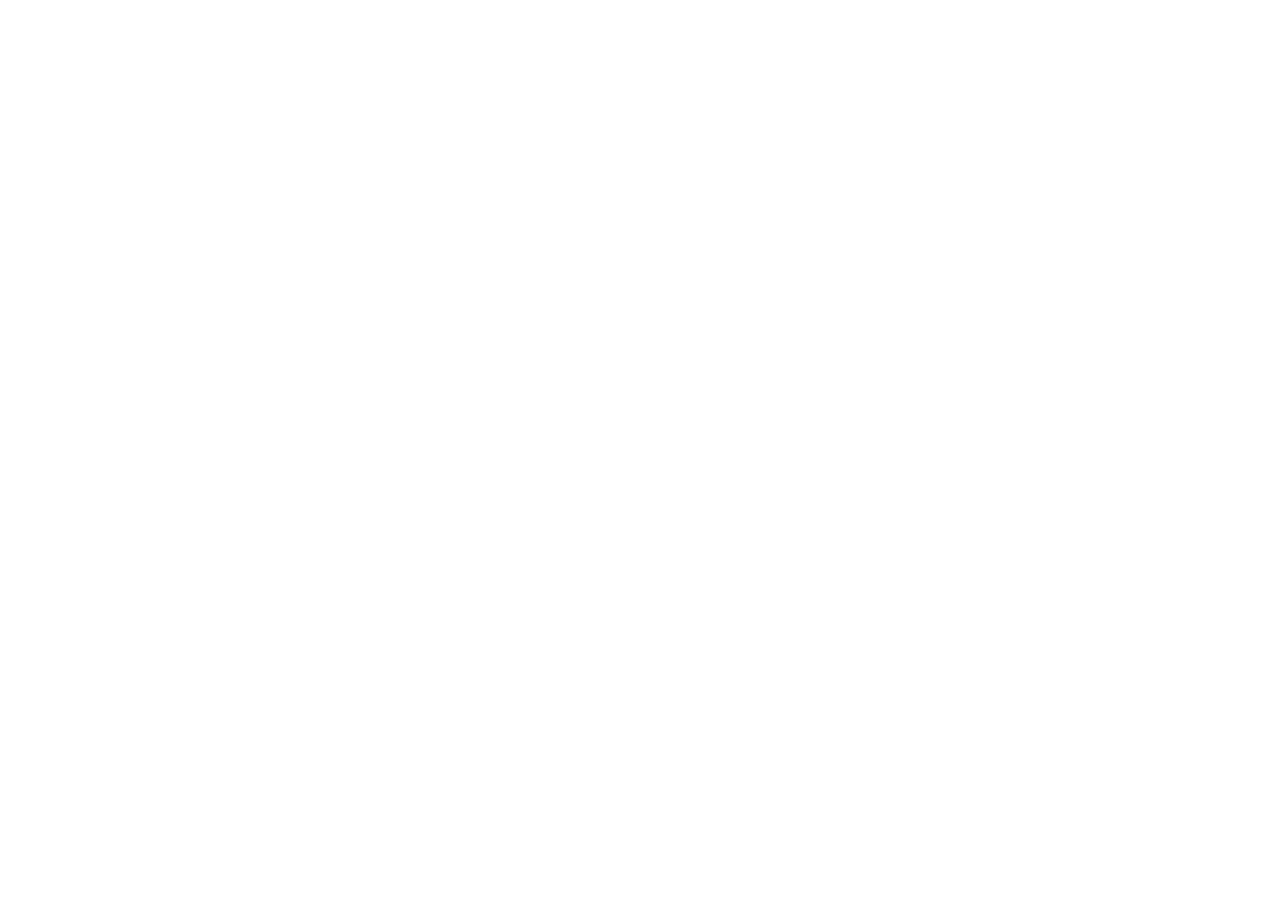
==== index.html @ 7dce31ad "Add files via upload" ====
<!DOCTYPE html>
<html lang="en">
<head>
    <meta charset="UTF-8">
    <meta name="viewport" content="width=device-width, initial-scale=1.0">
    <title>CDS 112 Final Project</title>
</head>
<body>
    
</body>
</html>
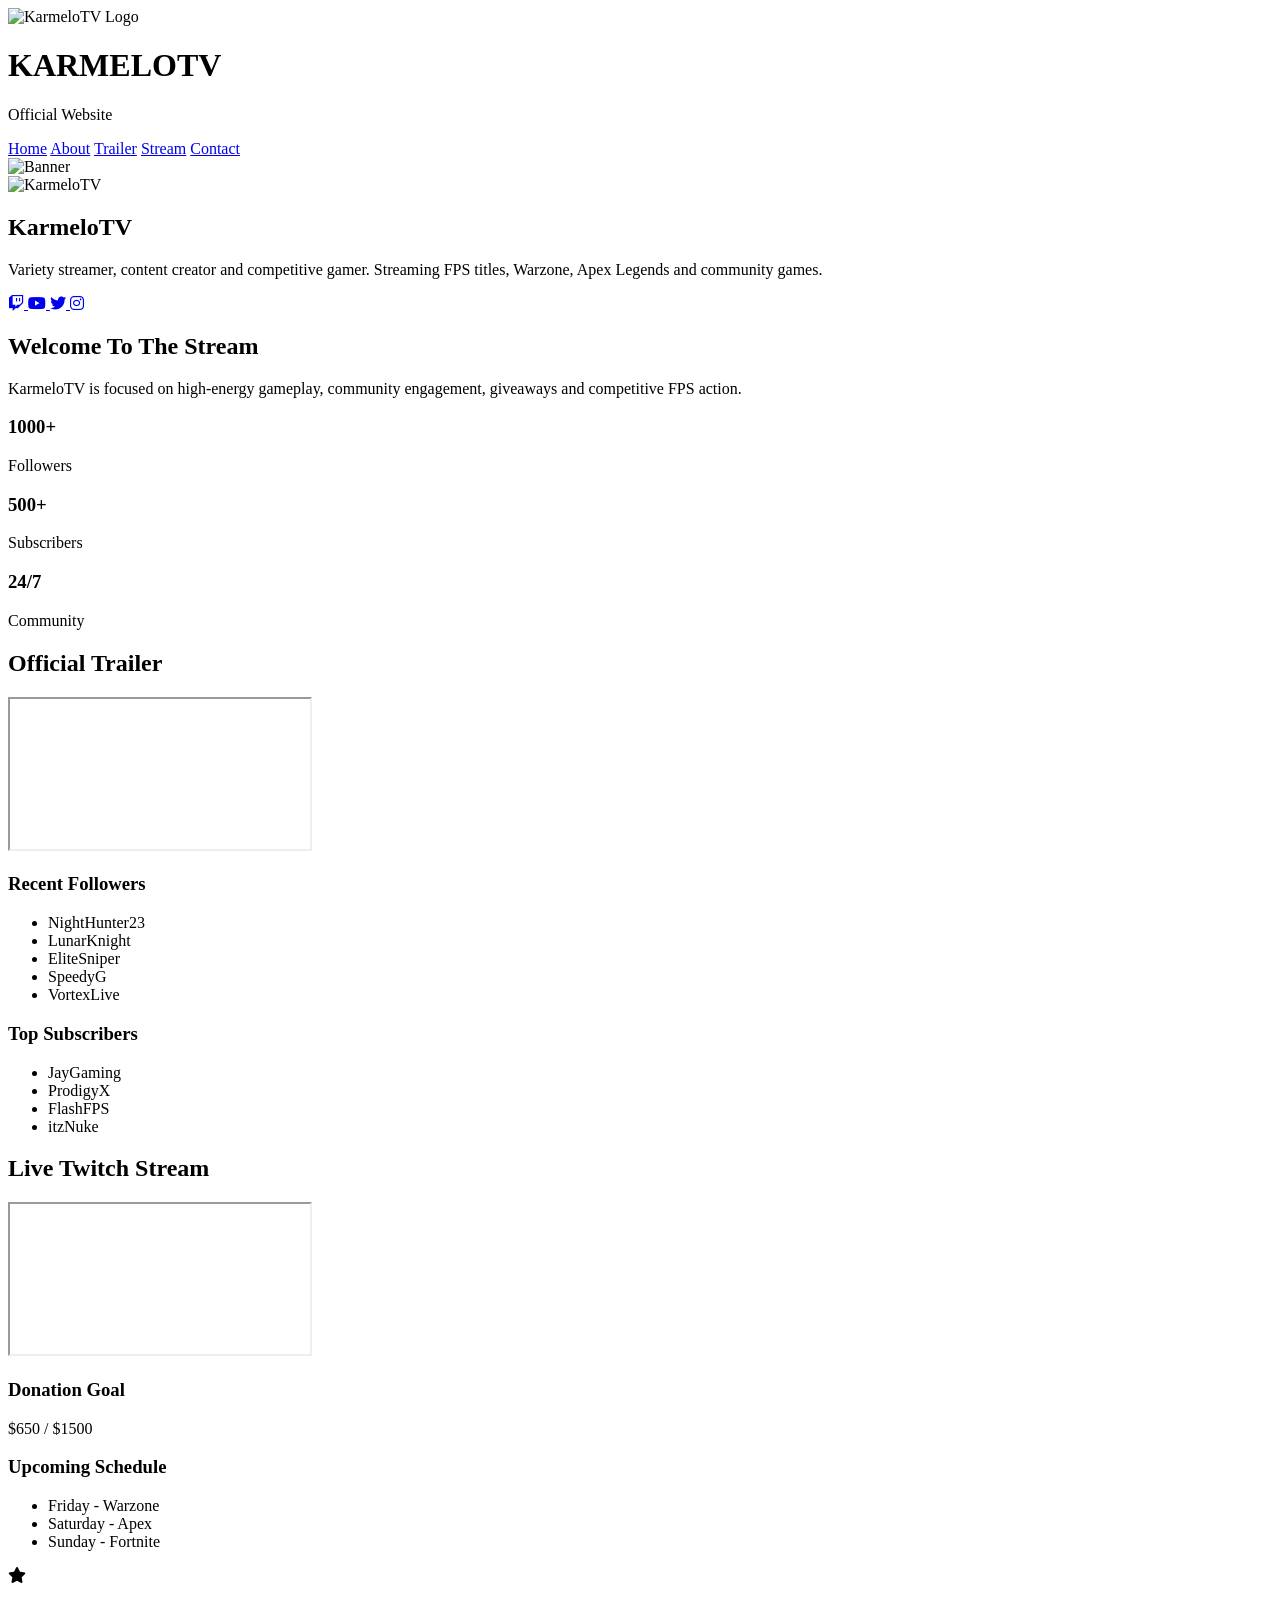
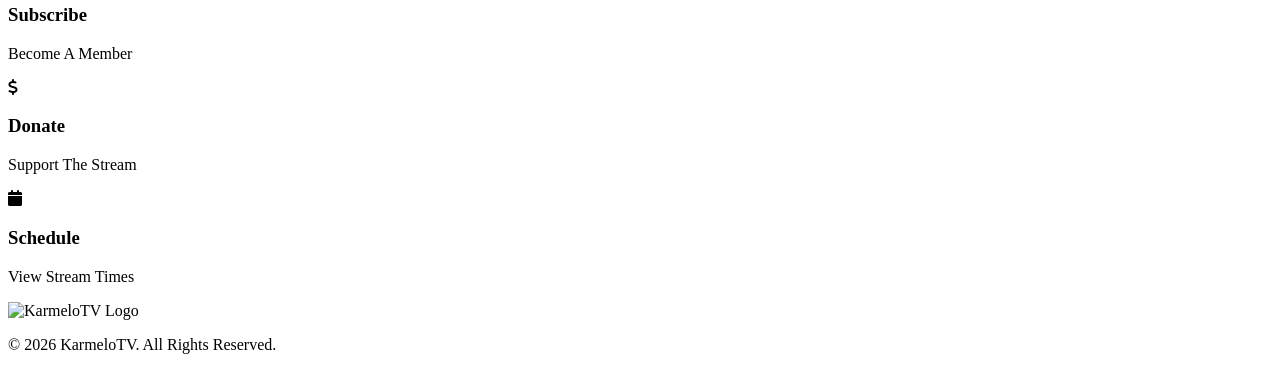
==== commit 89ab3504: "Add files via upload" ====
--- a/index.html
+++ b/index.html
@@ -1,11 +1,204 @@
 <!DOCTYPE html>
 <html lang="en">
 <head>
-    <meta charset="UTF-8">
-    <meta name="viewport" content="width=device-width, initial-scale=1.0">
-    <title>CDS 112 Final Project</title>
+<meta charset="UTF-8">
+<meta name="viewport" content="width=device-width, initial-scale=1.0">
+<title>KarmeloTV Official Website</title>
+
+<link rel="stylesheet" href="./css/style.css">
+
+<link rel="stylesheet"
+href="https://cdnjs.cloudflare.com/ajax/libs/font-awesome/6.5.1/css/all.min.css">
 </head>
+
 <body>
-    
+
+<header>
+    <div class="logo-section">
+        <img src="./img/Karmelotv.jpg" alt="KarmeloTV Logo">
+        <div>
+            <h1>KARMELOTV</h1>
+            <p>Official Website</p>
+        </div>
+    </div>
+
+    <nav>
+        <a href="#">Home</a>
+        <a href="#about">About</a>
+        <a href="#trailer">Trailer</a>
+        <a href="#stream">Stream</a>
+        <a href="./html/contact.html">Contact</a>
+    </nav>
+</header>
+
+<section class="hero">
+    <img src="./img/Karmelotvbanner.jpg" alt="Banner">
+</section>
+
+<section id="about" class="about-section">
+
+    <div class="profile-card">
+        <img src="./img/Kamil.png" alt="KarmeloTV">
+
+        <h2>KarmeloTV</h2>
+
+        <p>
+            Variety streamer, content creator and competitive gamer.
+            Streaming FPS titles, Warzone, Apex Legends and community games.
+        </p>
+
+        <div class="socials">
+
+            <a href="https://www.twitch.tv/karmelotv">
+                <i class="fab fa-twitch"></i>
+            </a>
+
+            <a href="#">
+                <i class="fab fa-youtube"></i>
+            </a>
+
+            <a href="#">
+                <i class="fab fa-twitter"></i>
+            </a>
+
+            <a href="#">
+                <i class="fab fa-instagram"></i>
+            </a>
+
+        </div>
+
+    </div>
+
+    <div class="about-text">
+        <h2>Welcome To The Stream</h2>
+
+        <p>
+            KarmeloTV is focused on high-energy gameplay,
+            community engagement, giveaways and competitive FPS action.
+        </p>
+
+        <div class="stats">
+
+            <div class="stat-box">
+                <h3>1000+</h3>
+                <p>Followers</p>
+            </div>
+
+            <div class="stat-box">
+                <h3>500+</h3>
+                <p>Subscribers</p>
+            </div>
+
+            <div class="stat-box">
+                <h3>24/7</h3>
+                <p>Community</p>
+            </div>
+
+        </div>
+    </div>
+
+</section>
+
+<section id="trailer" class="video-section">
+
+    <h2>Official Trailer</h2>
+
+    <div class="video-container">
+        <iframe
+            src="https://www.youtube.com/embed/55pciRPjCgw"
+            allowfullscreen>
+        </iframe>
+    </div>
+
+</section>
+
+<section id="stream" class="stream-section">
+
+    <div class="left-sidebar">
+
+        <h3>Recent Followers</h3>
+
+        <ul>
+            <li>NightHunter23</li>
+            <li>LunarKnight</li>
+            <li>EliteSniper</li>
+            <li>SpeedyG</li>
+            <li>VortexLive</li>
+        </ul>
+
+        <h3>Top Subscribers</h3>
+
+        <ul>
+            <li>JayGaming</li>
+            <li>ProdigyX</li>
+            <li>FlashFPS</li>
+            <li>itzNuke</li>
+        </ul>
+
+    </div>
+
+    <div class="stream-player">
+
+        <h2>Live Twitch Stream</h2>
+
+        <iframe
+            src="https://player.twitch.tv/?channel=karmelotv&parent=karmelotv.com"
+            allowfullscreen>
+        </iframe>
+
+    </div>
+
+    <div class="right-sidebar">
+
+        <h3>Donation Goal</h3>
+
+        <div class="progress">
+            <div class="progress-fill"></div>
+        </div>
+
+        <p>$650 / $1500</p>
+
+        <h3>Upcoming Schedule</h3>
+
+        <ul>
+            <li>Friday - Warzone</li>
+            <li>Saturday - Apex</li>
+            <li>Sunday - Fortnite</li>
+        </ul>
+
+    </div>
+
+</section>
+
+<section class="cta-section">
+
+    <div class="cta-card">
+        <i class="fas fa-star"></i>
+        <h3>Subscribe</h3>
+        <p>Become A Member</p>
+    </div>
+
+    <div class="cta-card">
+        <i class="fas fa-dollar-sign"></i>
+        <h3>Donate</h3>
+        <p>Support The Stream</p>
+    </div>
+
+    <div class="cta-card">
+        <i class="fas fa-calendar"></i>
+        <h3>Schedule</h3>
+        <p>View Stream Times</p>
+    </div>
+
+</section>
+
+<footer>
+
+    <img src="./img/Karmelotv.jpg" alt="KarmeloTV Logo">
+
+    <p>© 2026 KarmeloTV. All Rights Reserved.</p>
+
+</footer>
+
 </body>
 </html>
